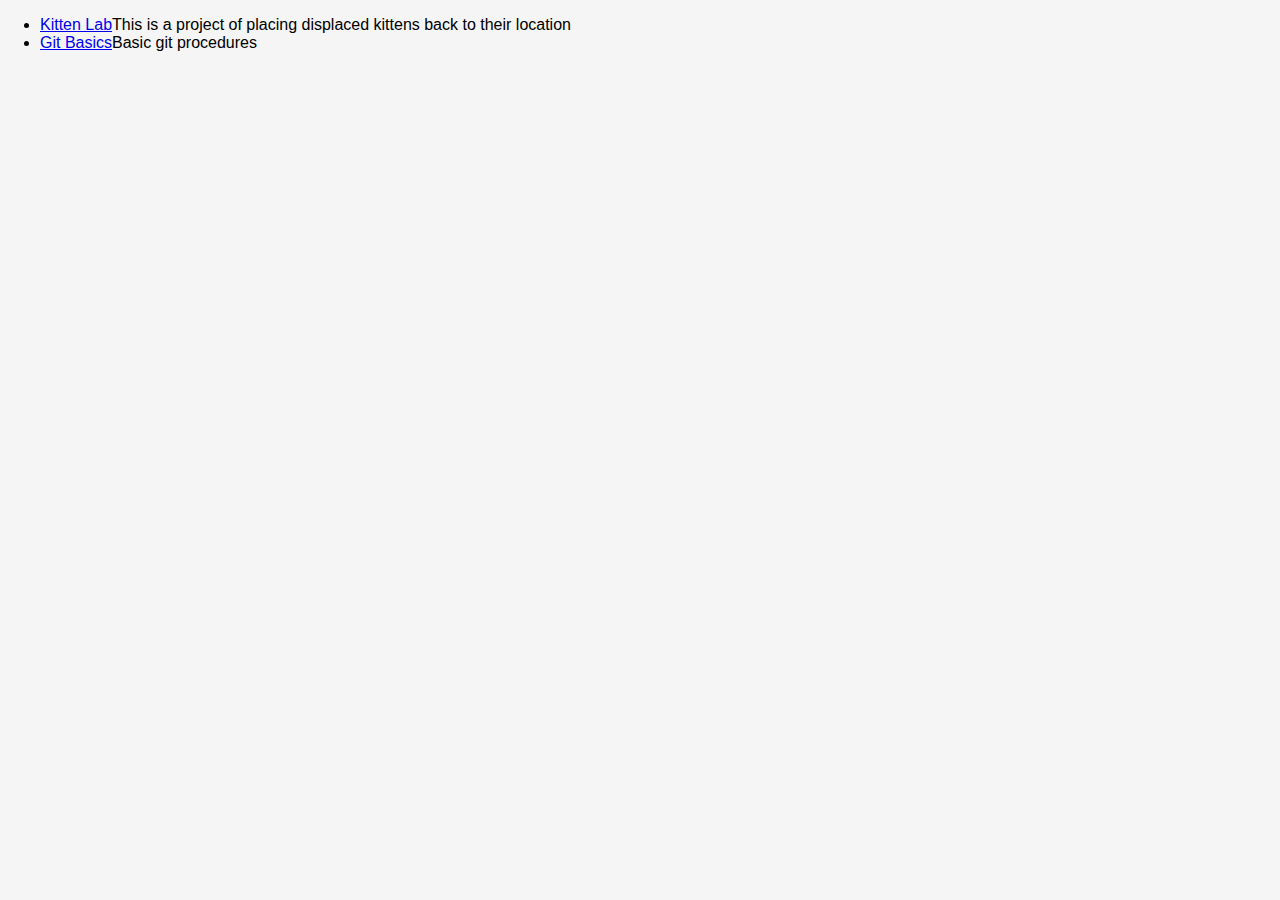
==== projects.html @ 16cffcf5 "Adds projects.html and links css" ====
<!DOCTYPE html>
<html lang="en">
<head>
    <meta charset="UTF-8">
    <meta name="viewport" content="width=device-width, initial-scale=1.0">
    <link rel="stylesheet" href="./style.css">
    <title>Document</title>
</head>
<body>
    
</body>
</html>
<ul>
  <li>
    <a href="https://github.com/PreeNJ/phase-0-css-kitten-lab.git">Kitten Lab</a
    >This is a project of placing displaced kittens back to their location
  </li>
  <li>
    <a href="https://github.com/PreeNJ/git-basics.git">Git Basics</a>Basic git
    procedures
  </li>
</ul>
---- style.css ----
/* Body and General Styling */
body {
  font-family: Arial, sans-serif;
  margin: 0;
  padding: 0;
  height: 100%;
  background-color: whitesmoke;
}

/* Header and Navigation Styling */
header {
  background-color: #10102e;
  color: white;
  padding: 10px 0;
  text-align: center;
}

nav {
  display: flex;
  justify-content: center;
  gap: 20px;

}

nav a {
  color: white;
  padding: 10px 20px;
  text-decoration: none;
}

nav a:hover {
  background-color: lightblue;
  color: black;
  border-radius: 10px;
}

/* Main Content Styling */
.hero {
  display: flex;
  align-items: center; /* Centers items vertically */
  justify-content: space-around; /* Provides space between the image and text */
  margin: 20px;
}

.image img {
  width: 300px; /* Adjust width as needed */
  height: auto; /* Maintains the aspect ratio */
  border: 1px solid #ccc;
  box-shadow: 2px 2px 5px rgba(0, 0, 0, 0.1);
}

.text {
  flex: 1;
  padding: 20px;
}

/* Footer Styling */
footer {
  position: absolute;
    bottom: 0; 
    width: 100%;
    height: 100px;
  text-align: center;
  padding: 10px 0;
  background-color: #10102e;
  color: white;
  clear: both; /* Ensures the footer is at the bottom of the content */
}

/* Responsive Adjustments */
@media (max-width: 768px) {
  .hero {
    flex-direction: column;
  }
}
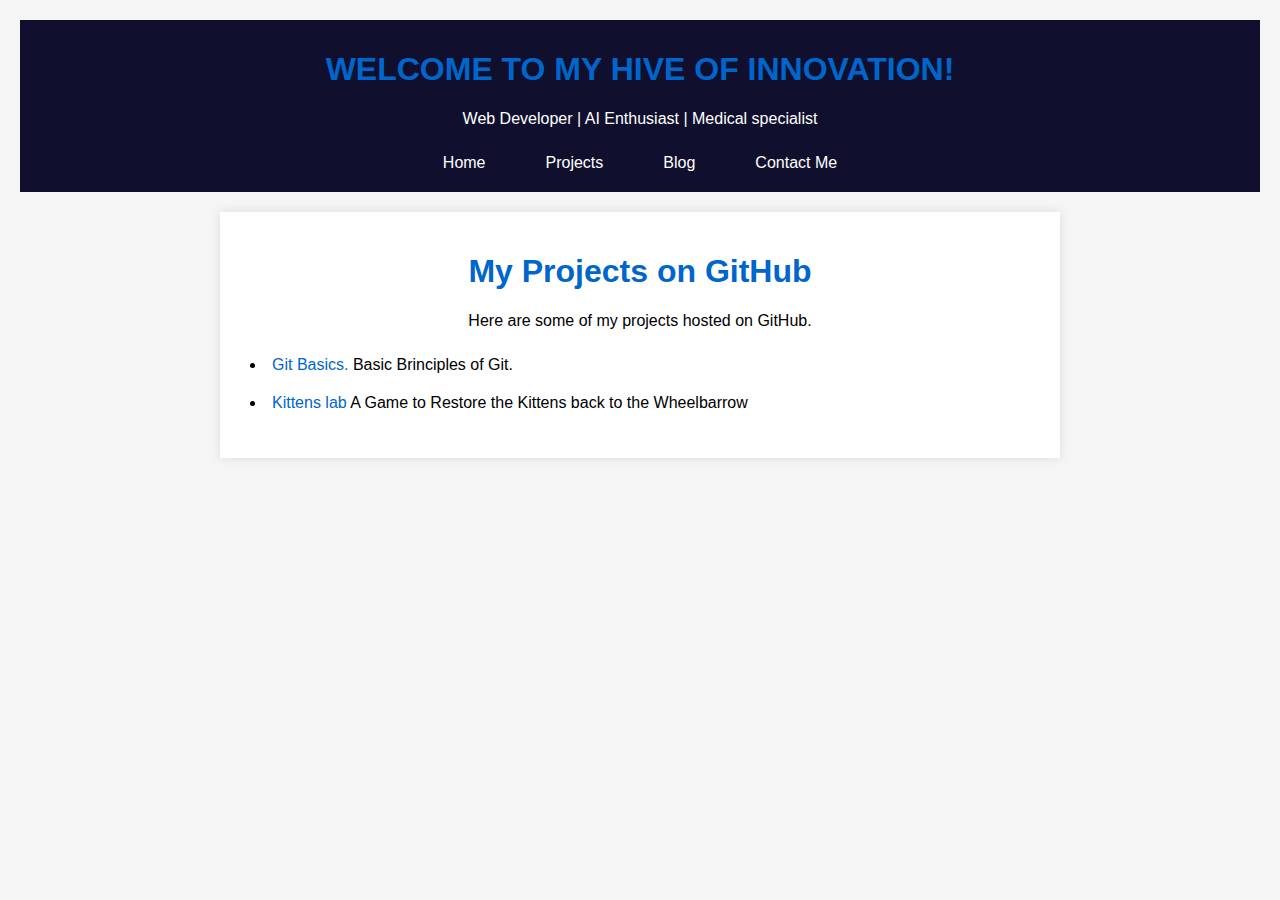
==== commit b5652144: "Added projects.html, images and styles" ====
--- a/projects.html
+++ b/projects.html
@@ -1,22 +1,36 @@
 <!DOCTYPE html>
 <html lang="en">
-<head>
-    <meta charset="UTF-8">
-    <meta name="viewport" content="width=device-width, initial-scale=1.0">
-    <link rel="stylesheet" href="./style.css">
-    <title>Document</title>
-</head>
-<body>
-    
-</body>
+  <head>
+    <meta charset="UTF-8" />
+    <meta name="viewport" content="width=device-width, initial-scale=1.0" />
+    <link rel="stylesheet" href="./style.css" />
+    <title>My Projects</title>
+  </head>
+  <body>
+    <header>
+      <h1>WELCOME TO MY HIVE OF INNOVATION!</h1>
+      <p>Web Developer | AI Enthusiast | Medical specialist</p>
+      <nav>
+        <a href="./index.html">Home</a>
+        <a href="./projects.html">Projects</a>
+        <a href="#blog">Blog</a>
+        <a href="#contact">Contact Me</a>
+      </nav>
+    </header>
+    <main>
+      <h1>My Projects on GitHub</h1>
+      <p>Here are some of my projects hosted on GitHub.</p>
+      <ul>
+        <li>
+        <a href="https://github.com/PreeNJ/git-basics.git">Git Basics.</a>
+          Basic Brinciples of Git.
+        </li>
+        <li>
+          <a href="https://github.com/PreeNJ/phase-0-css-kitten-lab.git"
+            >Kittens lab</a>
+          A Game to Restore the Kittens back to the Wheelbarrow
+        </li>
+      </ul>
+    </main>
+  </body>
 </html>
-<ul>
-  <li>
-    <a href="https://github.com/PreeNJ/phase-0-css-kitten-lab.git">Kitten Lab</a
-    >This is a project of placing displaced kittens back to their location
-  </li>
-  <li>
-    <a href="https://github.com/PreeNJ/git-basics.git">Git Basics</a>Basic git
-    procedures
-  </li>
-</ul>
--- a/style.css
+++ b/style.css
@@ -19,7 +19,6 @@
   display: flex;
   justify-content: center;
   gap: 20px;
-
 }
 
 nav a {
@@ -43,10 +42,10 @@
 }
 
 .image img {
-  width: 300px; /* Adjust width as needed */
-  height: auto; /* Maintains the aspect ratio */
-  border: 1px solid #ccc;
-  box-shadow: 2px 2px 5px rgba(0, 0, 0, 0.1);
+  max-width: 100%;
+  height: auto;
+  border-radius: 50%;
+  border: 5px solid white;
 }
 
 .text {
@@ -57,9 +56,9 @@
 /* Footer Styling */
 footer {
   position: absolute;
-    bottom: 0; 
-    width: 100%;
-    height: 100px;
+  bottom: 0;
+  width: 100%;
+  height: 100px;
   text-align: center;
   padding: 10px 0;
   background-color: #10102e;
@@ -73,3 +72,55 @@
     flex-direction: column;
   }
 }
+
+body {
+  font-family: Arial, sans-serif;
+  margin: 0;
+  padding: 20px;
+  background-color: whitesmoke;
+  color: black;
+  text-align: center;
+}
+
+main {
+  max-width: 800px;
+  margin: 20px auto;
+  padding: 20px;
+  background: white;
+  box-shadow: 0 0 10px rgba(0, 0, 0, 0.1);
+}
+
+h1 {
+  color: whitesmoke;
+}
+
+p {
+  font-size: 16px;
+}
+
+ul {
+  list-style-position: inside;
+  padding-left: 0;
+}
+
+li {
+  padding: 10px;
+ text-align: left;
+}
+
+li:last-child {
+  border-bottom: none;
+}
+
+a {
+  color: #0066cc;
+  text-decoration: none;
+}
+
+a:hover {
+  text-decoration: underline;
+}
+
+h1 {
+  color: #0066cc;
+}
